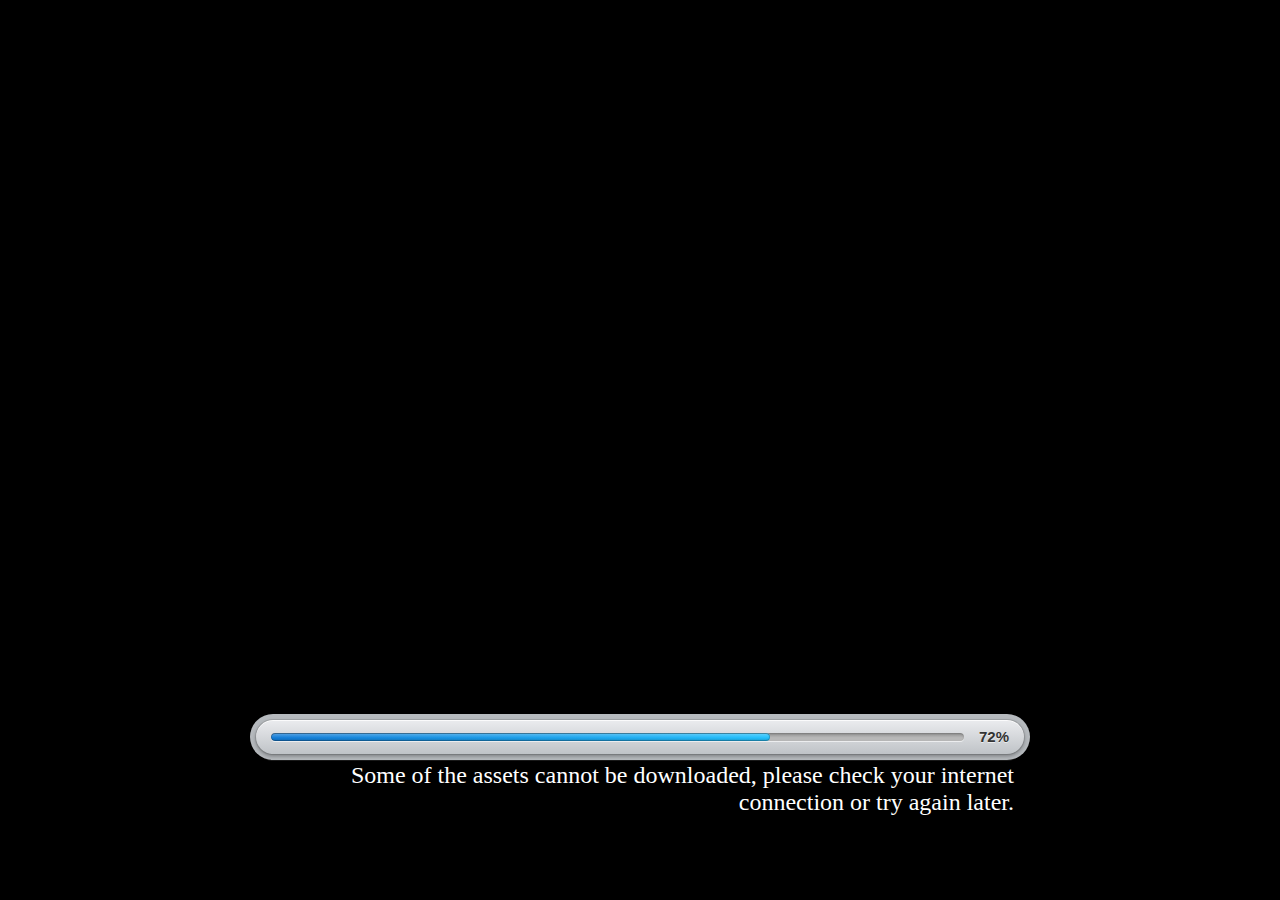
==== games/fish/index.html @ a44d95d1 "fish game added" ====
<html>
  <head>
    <title>hota fish</title>
    <link rel="stylesheet" href="style.css">
    <meta content="text/html;charset=utf-8" http-equiv="Content-Type">
    <meta content="utf-8" http-equiv="encoding">
    <meta name="viewport" content="width=device-width, minimum-scale=1.0">
    <meta name="apple-mobile-web-app-capable" content="yes">
    <meta name="mobile-web-app-capable" content="yes">
  </head>
  <body>
    <div id="progress-set">
      <div class="progress" id="progress">
        <span id="progress-val" class="progress-val">0%</span>
        <span class="progress-bar">
          <span class="progress-in" style="width: 0%" id="progress-in"></span>
        </span>
      </div>
      <div id="progress-text">Downloading Game Assets...</div>
    </div>
    <canvas id='game'></canvas>
    <script>
      var server_address = 'ws://games.hotagames.com:8888';
    </script>
    <script src="pixi.js"></script>
    <script src="screenfull.min.js"></script>
    <script src="howler.js"></script>
    <script src="fish.js"></script>
  </body>
</html>
---- games/fish/style.css ----
html, body {
  /*min-height: 100%;*/
  cursor: url('_assets/graphics/crosshair.png') 64 64, default;
}

body {
  background: #000000;
  margin: 0 0;
}

#progress-set {
  position: absolute;
  top: 80vh;
  left: 20vw;
  /*margin: 0 auto;*/
  width: 60vw;
}

#progress-text {
  margin-top: 8px;
  text-align: right;
  padding-right: 10px;
  color: #FFFFFF;
  font-size: 1.5em;
}
.progress {
  overflow: hidden;
  /*margin: 0 auto;*/
  padding: 0 15px;
  /*width: 60vw;*/
  height: 34px;
  background: #d3d5d9;
  border-radius: 17px;
  background-image: -webkit-linear-gradient(top, #ebecef, #bfc3c7);
  background-image: -moz-linear-gradient(top, #ebecef, #bfc3c7);
  background-image: -o-linear-gradient(top, #ebecef, #bfc3c7);
  background-image: linear-gradient(to bottom, #ebecef, #bfc3c7);
  -webkit-box-shadow: inset 0 1px rgba(255, 255, 255, 0.8), 0 2px 4px rgba(0, 0, 0, 0.35), 0 0 0 1px rgba(0, 0, 0, 0.1), 0 0 0 6px #b6babe, 0 7px rgba(255, 255, 255, 0.1);
  box-shadow: inset 0 1px rgba(255, 255, 255, 0.8), 0 2px 4px rgba(0, 0, 0, 0.35), 0 0 0 1px rgba(0, 0, 0, 0.1), 0 0 0 6px #b6babe, 0 7px rgba(255, 255, 255, 0.1);
}

.progress-val {
  float: right;
  margin-left: 15px;
  font: bold 15px/34px Helvetica, Arial, sans-serif;
  color: #333;
  text-shadow: 0 1px rgba(255, 255, 255, 0.6);
}

.progress-bar {
  display: block;
  overflow: hidden;
  height: 8px;
  margin: 13px 0;
  background: #b8b8b8;
  border-radius: 4px;
  background-image: -webkit-linear-gradient(top, rgba(0, 0, 0, 0.2), transparent 60%);
  background-image: -moz-linear-gradient(top, rgba(0, 0, 0, 0.2), transparent 60%);
  background-image: -o-linear-gradient(top, rgba(0, 0, 0, 0.2), transparent 60%);
  background-image: linear-gradient(to bottom, rgba(0, 0, 0, 0.2), transparent 60%);
  -webkit-box-shadow: inset 0 1px 2px rgba(0, 0, 0, 0.2), 0 1px rgba(255, 255, 255, 0.6);
  box-shadow: inset 0 1px 2px rgba(0, 0, 0, 0.2), 0 1px rgba(255, 255, 255, 0.6);
}

.progress-in {
  display: block;
  min-width: 8px;
  height: 8px;
  background: #1997e6;
  background-image: -webkit-linear-gradient(top, rgba(255, 255, 255, 0.3), rgba(255, 255, 255, 0) 60%, rgba(0, 0, 0, 0) 61%, rgba(0, 0, 0, 0.2)), -webkit-linear-gradient(left, #147cd6, #24c1fc);
  background-image: -moz-linear-gradient(top, rgba(255, 255, 255, 0.3), rgba(255, 255, 255, 0) 60%, rgba(0, 0, 0, 0) 61%, rgba(0, 0, 0, 0.2)), -moz-linear-gradient(left, #147cd6, #24c1fc);
  background-image: -o-linear-gradient(top, rgba(255, 255, 255, 0.3), rgba(255, 255, 255, 0) 60%, rgba(0, 0, 0, 0) 61%, rgba(0, 0, 0, 0.2)), -o-linear-gradient(left, #147cd6, #24c1fc);
  background-image: linear-gradient(to bottom, rgba(255, 255, 255, 0.3), rgba(255, 255, 255, 0) 60%, rgba(0, 0, 0, 0) 61%, rgba(0, 0, 0, 0.2)), linear-gradient(to right, #147cd6, #24c1fc);
  border-radius: 4px;
  -webkit-box-shadow: inset 0 1px rgba(0, 0, 0, 0.2), inset 0 0 0 1px rgba(0, 0, 0, 0.2);
  box-shadow: inset 0 1px rgba(0, 0, 0, 0.2), inset 0 0 0 1px rgba(0, 0, 0, 0.2);
}

#game {
  position: absolute;
  top:0;
  bottom: 0;
  left: 0;
  right: 0;
  margin:auto;
}
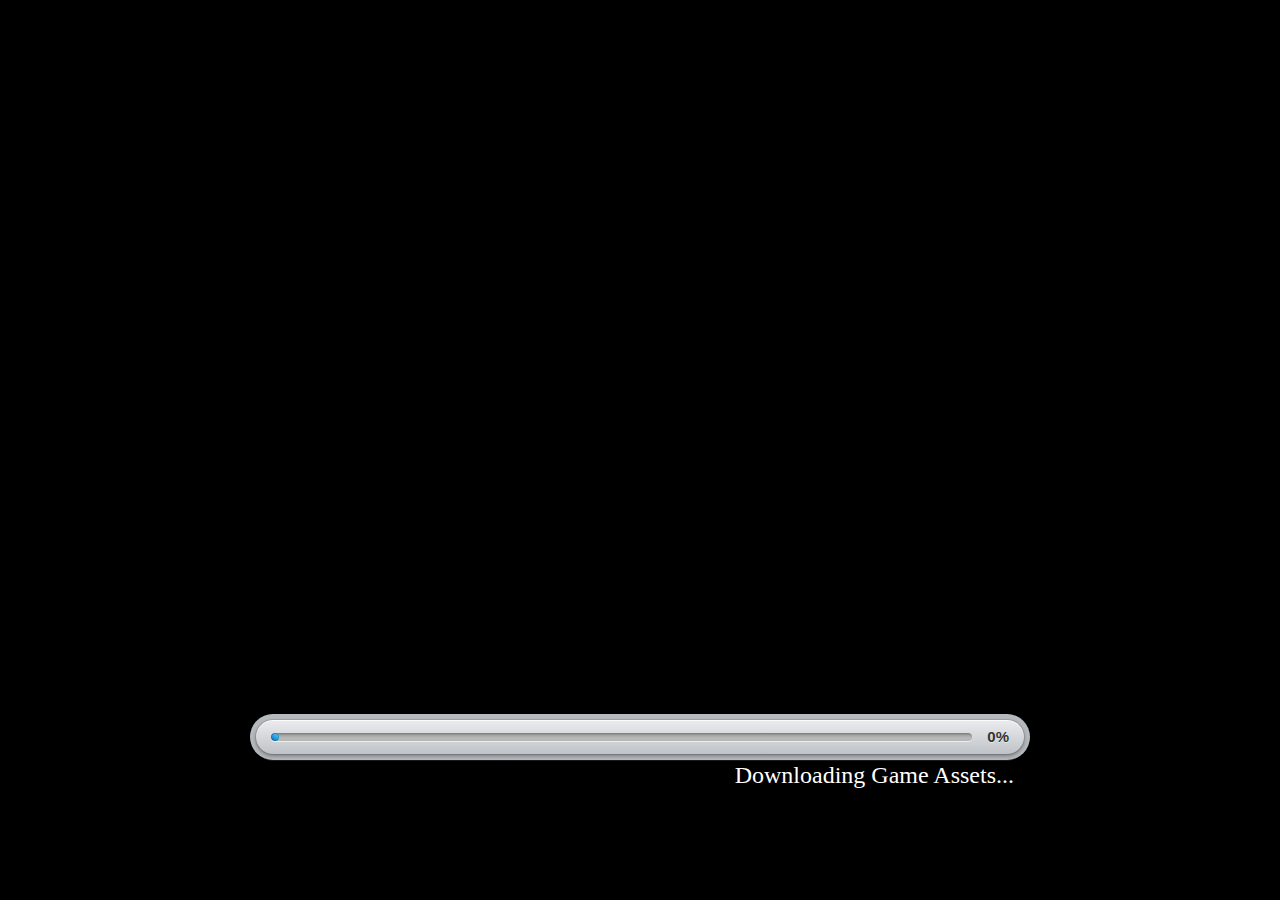
==== commit f4010f7f: "add db fish" ====
--- a/games/fish/index.html
+++ b/games/fish/index.html
@@ -19,9 +19,6 @@
       <div id="progress-text">Downloading Game Assets...</div>
     </div>
     <canvas id='game'></canvas>
-    <script>
-      var server_address = 'ws://games.hotagames.com:8888';
-    </script>
     <script src="pixi.js"></script>
     <script src="screenfull.min.js"></script>
     <script src="howler.js"></script>
--- a/games/fish/style.css
+++ b/games/fish/style.css
@@ -1,6 +1,6 @@
 html, body {
   /*min-height: 100%;*/
-  cursor: url('_assets/graphics/crosshair.png') 64 64, default;
+  cursor: url('assets/graphics/crosshair.png') 64 64, default;
 }
 
 body {
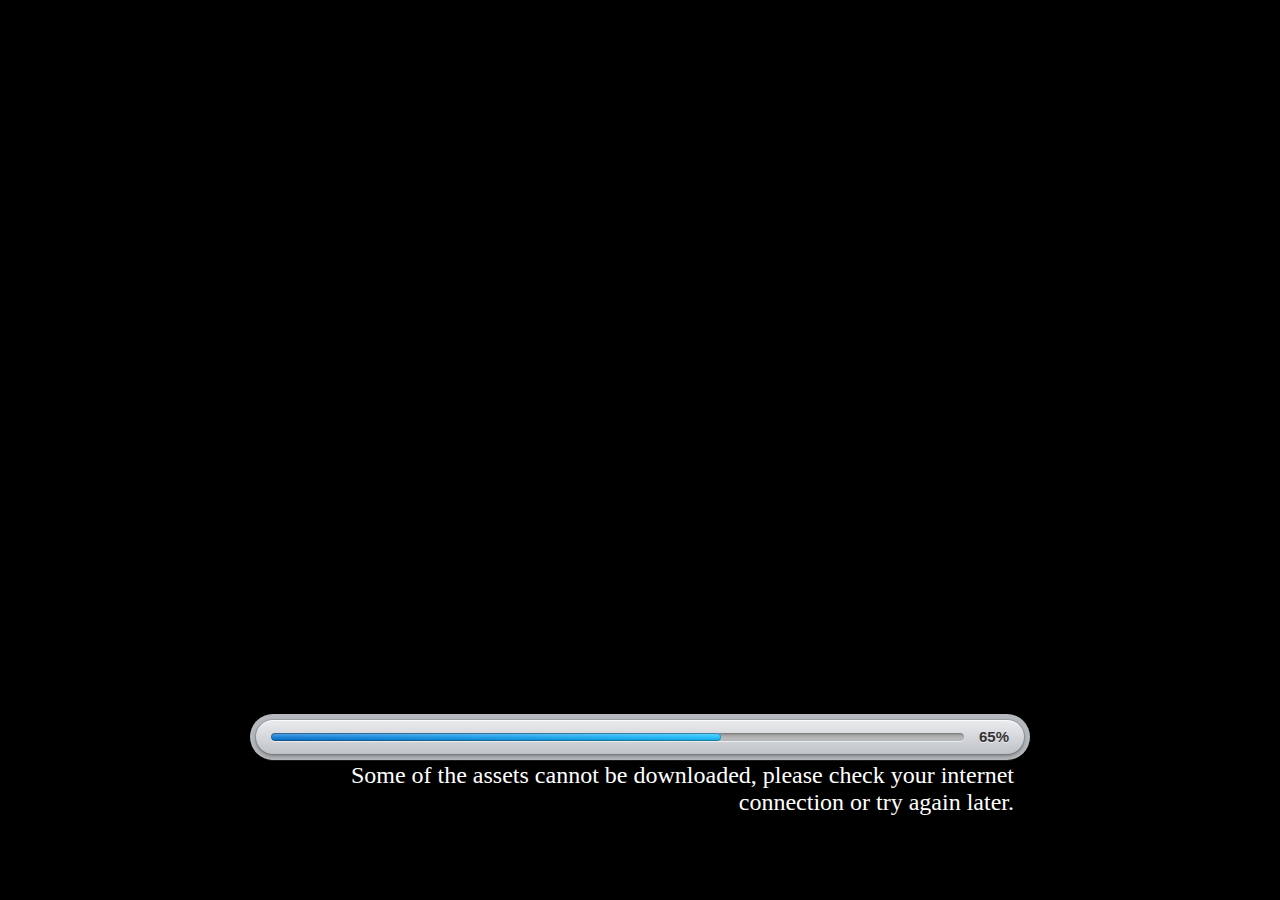
==== commit e125f059: "fish update" ====
--- a/games/fish/index.html
+++ b/games/fish/index.html
@@ -19,9 +19,14 @@
       <div id="progress-text">Downloading Game Assets...</div>
     </div>
     <canvas id='game'></canvas>
-    <script src="pixi.js"></script>
+    <script>
+      var server_address = 'http://terraria.hotagames.com:3000';
+    </script>
+    <script src="uuid.js"></script>
+    <script src="pixi.min.js"></script>
     <script src="screenfull.min.js"></script>
-    <script src="howler.js"></script>
+    <script src="howler.min.js"></script>
+    <script src="socket.io.js"></script>
     <script src="fish.js"></script>
   </body>
 </html>
--- a/games/fish/style.css
+++ b/games/fish/style.css
@@ -1,6 +1,13 @@
+/*
+ * Copyright (c) 2013 Thibaut Courouble
+ * http://www.cssflow.com
+ *
+ * Licensed under the MIT License:
+ * http://www.opensource.org/licenses/mit-license.php
+ */
 html, body {
   /*min-height: 100%;*/
-  cursor: url('assets/graphics/crosshair.png') 64 64, default;
+  cursor: url('_assets/graphics/crosshair.png') 64 64, default;
 }
 
 body {
